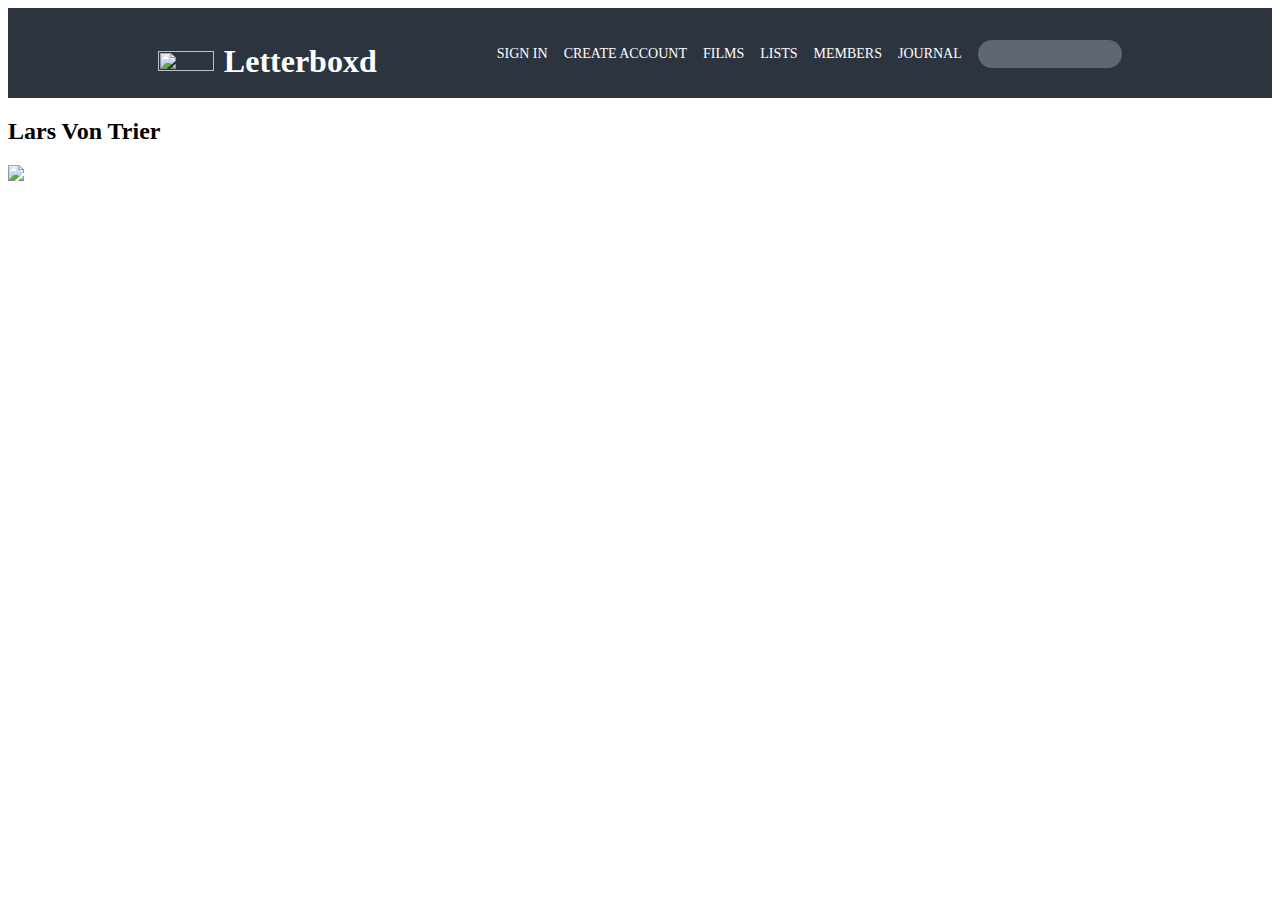
==== directors.html @ 99831346 "Proje güncellendi" ====
<!DOCTYPE html>
<html lang="en">
<head>
    <meta charset="UTF-8">
    <meta http-equiv="X-UA-Compatible" content="IE=edge">
    <meta name="viewport" content="width=device-width, initial-scale=1.0">
    <title>Movie</title>
    <link rel="stylesheet" href="directors.css" />
</head>
<body>
    <header class="header">
        <div class="logo">
          <img class="logo__image" src="https://a.ltrbxd.com/logos/letterboxd-dots-pos-tight.png" alt="" />
          <h1 class="logo__header">Letterboxd</h1>
        </div>
        <nav class="navbar">
          <ul class="menu">
            <li><a href="#">SIGN IN</a></li>
            <li><a href="#">CREATE ACCOUNT</a></li>
            <li><a href="#">FILMS</a></li>
            <li><a href="#">LISTS</a></li>
            <li><a href="#">MEMBERS</a></li>
            <li><a href="#">JOURNAL</a></li>
            <li>
              <input class="search" type="search" aria-label="Search" placeholder="" />
            </li>
          </ul>
        </nav>
      </header>
    <!--Lars Von Trier-->
    <h2>Lars Von Trier</h2>

    
    <img src="https://tr.web.img3.acsta.net/pictures/18/05/15/10/31/3186620.jpg">
    
</body>
</html>
---- directors.css ----
header {
    height: 10vh;
    display: flex;
    justify-content: center;
    align-items: center;
    gap: 5rem;
    padding-top: 0rem;
    background-color: #2C3440;
  }
  
  
  .logo {
    display: flex;
    align-items: center;
    gap: 0.6rem;
    margin-top: 1rem;
  }
  
  .logo__image {
    width: 56px;
    height: 20px;
  }
  
  .logo__header {
    color: white;
  }
  
  .menu {
    display: flex;
    justify-content: center;
    align-items: center;
    list-style-type: none;
    gap: 1rem;
    margin-top: 1rem;
    font-size: 14px;
    color: #d8e0e8;
  }
  
  .menu a {
    text-decoration: none;
    color: white;
  }
  
  .search {
    width: 9rem;
    height: 1.8rem;
    border-radius: 20px;
    border: none;
    background-color: hsla(0, 0%, 100%, 0.25);
  }
  
  .search:hover {
    transition: 0.4s;
    background-color: white;
  }
  
  .search::placeholder {
    float: right;
  }
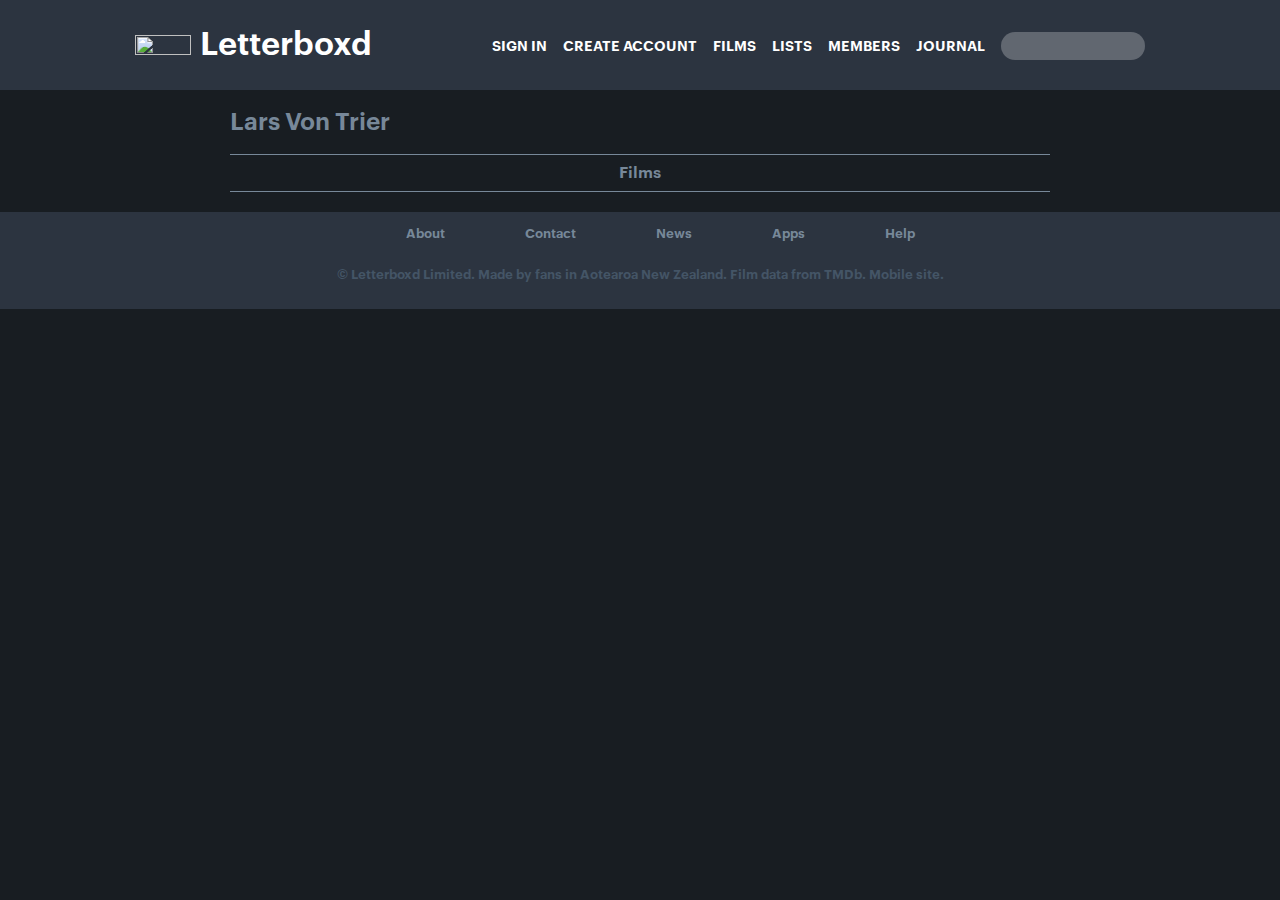
==== commit c6f69cf2: "projeye yeni eklentiler eklendi." ====
--- a/directors.html
+++ b/directors.html
@@ -1,5 +1,6 @@
 <!DOCTYPE html>
 <html lang="en">
+
 <head>
     <meta charset="UTF-8">
     <meta http-equiv="X-UA-Compatible" content="IE=edge">
@@ -7,31 +8,51 @@
     <title>Movie</title>
     <link rel="stylesheet" href="directors.css" />
 </head>
+
 <body>
     <header class="header">
         <div class="logo">
-          <img class="logo__image" src="https://a.ltrbxd.com/logos/letterboxd-dots-pos-tight.png" alt="" />
-          <h1 class="logo__header">Letterboxd</h1>
+            <img class="logo__image" src="https://a.ltrbxd.com/logos/letterboxd-dots-pos-tight.png" alt="" />
+            <h1 class="logo__header">Letterboxd</h1>
         </div>
         <nav class="navbar">
-          <ul class="menu">
-            <li><a href="#">SIGN IN</a></li>
-            <li><a href="#">CREATE ACCOUNT</a></li>
-            <li><a href="#">FILMS</a></li>
-            <li><a href="#">LISTS</a></li>
-            <li><a href="#">MEMBERS</a></li>
-            <li><a href="#">JOURNAL</a></li>
-            <li>
-              <input class="search" type="search" aria-label="Search" placeholder="" />
-            </li>
-          </ul>
+            <ul class="menu">
+                <li><a href="#">SIGN IN</a></li>
+                <li><a href="#">CREATE ACCOUNT</a></li>
+                <li><a href="#">FILMS</a></li>
+                <li><a href="#">LISTS</a></li>
+                <li><a href="#">MEMBERS</a></li>
+                <li><a href="#">JOURNAL</a></li>
+                <li>
+                    <input class="search" type="search" aria-label="Search" placeholder="" />
+                </li>
+            </ul>
         </nav>
-      </header>
+    </header>
     <!--Lars Von Trier-->
-    <h2>Lars Von Trier</h2>
+    <div class="container">
+        <section class="main">
+            <h2>Lars Von Trier</h2>
+            <div class="hr">
+                <span>Films</span>
+            </div>
+            <div class="films">
+                
+            </div>
+        </section>
+    </div>
+    <!--Footer-->
 
-    
-    <img src="https://tr.web.img3.acsta.net/pictures/18/05/15/10/31/3186620.jpg">
-    
+    <div class="footer">
+        <ul class="footer-nav">
+            <li><a href="#">About</a></li>
+            <li><a href="#">Contact</a></li>
+            <li><a href="#">News</a></li>
+            <li><a href="#">Apps</a></li>
+            <li><a href="#">Help</a></li>
+        </ul>
+        <p>© Letterboxd Limited. Made by fans in Aotearoa New Zealand. Film data from TMDb. Mobile site.</p>
+    </div>
 </body>
+
 </html>--- a/directors.css
+++ b/directors.css
@@ -6,26 +6,37 @@
     gap: 5rem;
     padding-top: 0rem;
     background-color: #2C3440;
-  }
-  
-  
-  .logo {
+}
+
+body {
+    background-color: #181D22;
+    padding: 0px;
+    margin: 0px;
+    font-family: Graphik;
+}
+
+@font-face {
+    font-family: Graphik;
+    src: url("Graphik_Web_Semibold_Regular\(1\).ttf");
+}
+
+.logo {
     display: flex;
     align-items: center;
     gap: 0.6rem;
-    margin-top: 1rem;
-  }
-  
-  .logo__image {
+
+}
+
+.logo__image {
     width: 56px;
     height: 20px;
-  }
-  
-  .logo__header {
+}
+
+.logo__header {
     color: white;
-  }
-  
-  .menu {
+}
+
+.menu {
     display: flex;
     justify-content: center;
     align-items: center;
@@ -34,27 +45,79 @@
     margin-top: 1rem;
     font-size: 14px;
     color: #d8e0e8;
-  }
-  
-  .menu a {
+}
+
+.menu a {
     text-decoration: none;
     color: white;
-  }
-  
-  .search {
+}
+
+.search {
     width: 9rem;
     height: 1.8rem;
     border-radius: 20px;
     border: none;
     background-color: hsla(0, 0%, 100%, 0.25);
-  }
-  
-  .search:hover {
+}
+
+.search:hover {
     transition: 0.4s;
     background-color: white;
-  }
-  
-  .search::placeholder {
+}
+
+.search::placeholder {
     float: right;
-  }
-  +}
+
+.container {
+    padding: 0 18%;
+}
+
+.main>h2 {
+    color: #789;
+}
+
+.hr {
+    width: 100%;
+    padding: 10px 0px;
+    border-bottom: 1px solid #789;
+    border-top: 1px solid #789;
+}
+ .hr > span {
+    color: #789;
+    text-align: center;
+    display: flex;
+    justify-content: center;
+    align-items: center;
+    
+}
+
+.footer>p {
+    color: #456;
+}
+
+.footer {
+    background-color: #2C3440;
+    width: 100%;
+    padding: 0px;
+    margin-top: 20px;
+    text-align: center;
+    font-size: 13px;
+    padding-bottom: 15px;
+
+
+}
+
+.footer-nav {
+    list-style-type: none;
+    display: flex;
+    justify-content: center;
+    gap: 5rem;
+    padding-top: 15px;
+    padding-bottom: 15px;
+}
+
+.footer-nav>li>a {
+    color: #789;
+    text-decoration: none;
+}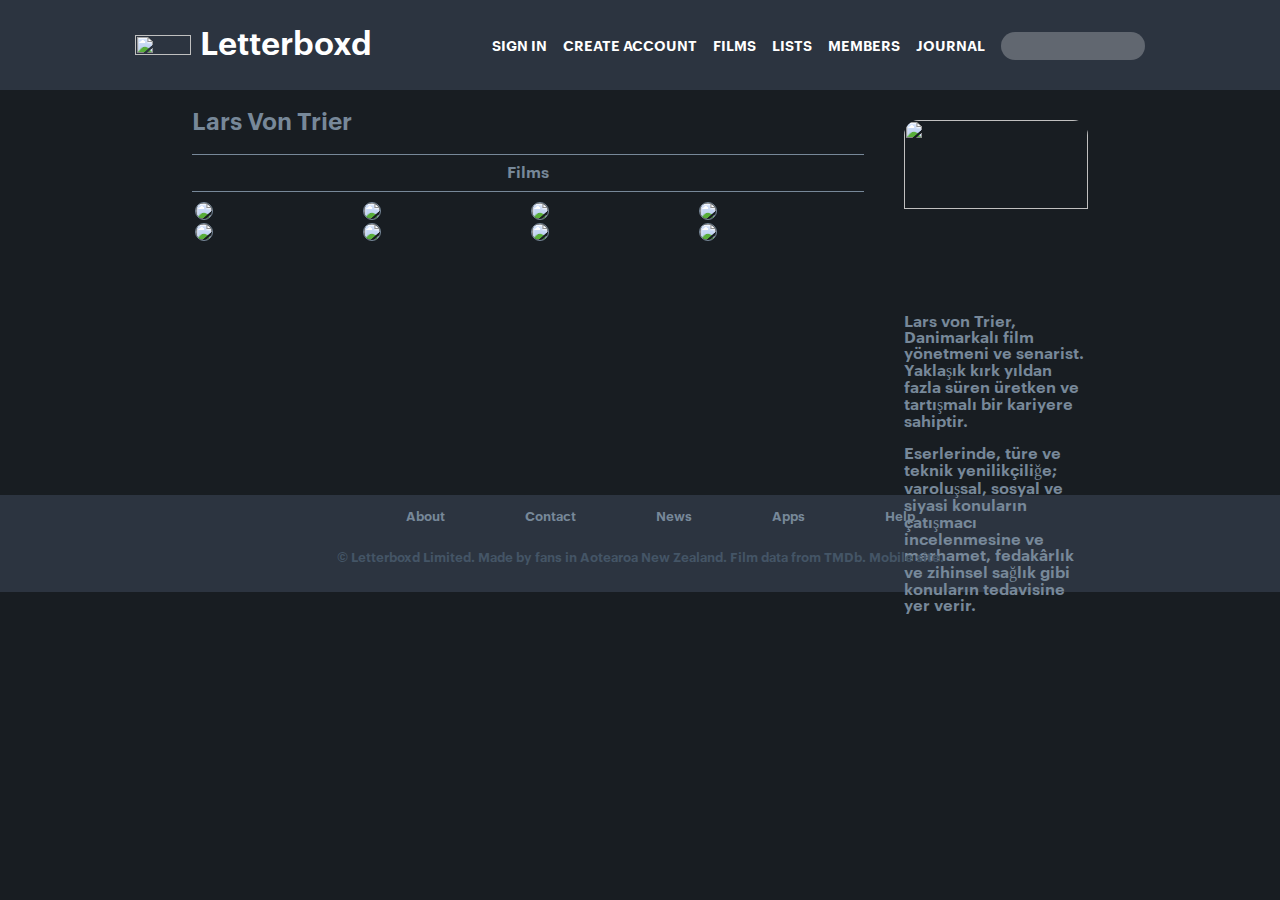
==== commit 7b5291bc: "Projeye Lars Von Trier sayfası eklendi." ====
--- a/directors.html
+++ b/directors.html
@@ -31,15 +31,53 @@
     </header>
     <!--Lars Von Trier-->
     <div class="container">
-        <section class="main">
-            <h2>Lars Von Trier</h2>
-            <div class="hr">
-                <span>Films</span>
-            </div>
-            <div class="films">
-                
-            </div>
-        </section>
+        <div class="content">
+
+
+            <section class="movies">
+                <section class="main">
+                    <h2>Lars Von Trier</h2>
+                    <div class="hr">
+                        <span>Films</span>
+                    </div>
+                    
+                </section>
+                <div class="show">
+                    <div class="box">
+                        <img src="https://upload.wikimedia.org/wikipedia/tr/e/e1/Melancholia_Poster.jpg">
+                    </div>
+                    <div class="box">
+                        <img src="https://upload.wikimedia.org/wikipedia/tr/e/e1/Melancholia_Poster.jpg">
+                    </div>
+                    <div class="box">
+                        <img src="https://upload.wikimedia.org/wikipedia/tr/e/e1/Melancholia_Poster.jpg">
+                    </div>
+                    <div class="box">
+                        <img src="https://upload.wikimedia.org/wikipedia/tr/e/e1/Melancholia_Poster.jpg">
+                    </div>
+                    <div class="box">
+                        <img src="https://upload.wikimedia.org/wikipedia/tr/e/e1/Melancholia_Poster.jpg">
+                    </div>
+                    <div class="box">
+                        <img src="https://upload.wikimedia.org/wikipedia/tr/e/e1/Melancholia_Poster.jpg">
+                    </div>
+                    <div class="box">
+                        <img src="https://upload.wikimedia.org/wikipedia/tr/e/e1/Melancholia_Poster.jpg">
+                    </div>
+                    <div class="box">
+                        <img src="https://upload.wikimedia.org/wikipedia/tr/e/e1/Melancholia_Poster.jpg">
+                    </div>
+
+
+                </div>
+            </section>
+            <section class="bio">
+                <img src="https://i.guim.co.uk/img/media/5c132ae0cc2ddcdf9a67fb84f5875fb89ff63f6b/0_354_6040_3624/master/6040.jpg?width=1200&height=1200&quality=85&auto=format&fit=crop&s=6275c3123a3452c535ea465921a60fb6">
+                <p>Lars von Trier, Danimarkalı film yönetmeni ve senarist. Yaklaşık kırk yıldan fazla süren üretken ve tartışmalı bir kariyere sahiptir.</p>
+                    <p> Eserlerinde, türe ve teknik yenilikçiliğe; varoluşsal, sosyal ve siyasi konuların çatışmacı incelenmesine ve merhamet, fedakârlık ve zihinsel sağlık gibi konuların tedavisine yer verir.</p>
+
+            </section>
+        </div>
     </div>
     <!--Footer-->
 
--- a/directors.css
+++ b/directors.css
@@ -70,7 +70,14 @@
 }
 
 .container {
-    padding: 0 18%;
+    padding: 0 15%;
+}
+
+.content {
+    display: grid;
+    grid-template-columns: 75% 25%;
+    grid-template-rows: 100%;
+    
 }
 
 .main>h2 {
@@ -83,13 +90,54 @@
     border-bottom: 1px solid #789;
     border-top: 1px solid #789;
 }
- .hr > span {
+
+.hr>span {
     color: #789;
     text-align: center;
     display: flex;
     justify-content: center;
     align-items: center;
+
+}
+
+.movies {
     
+}
+
+.bio {
+
+    padding-top: 30px;
+    padding-left: 40px;
+
+
+}
+
+.bio>img {
+    width: 100%;
+    height: 50%;
+    border-radius: 15px;
+}
+
+.bio>p {
+    color: #789;
+    font-size: 16px;
+}
+
+.show {
+    display: flex;
+    flex-wrap: wrap;
+    justify-content: space-around;
+    padding-top: 10px;
+
+}
+.box {
+    width: 24%;
+    
+}
+.box > img {
+    width: 100%;
+    border-radius: 10px;
+    border: 1px solid #789;
 }
 
 .footer>p {
